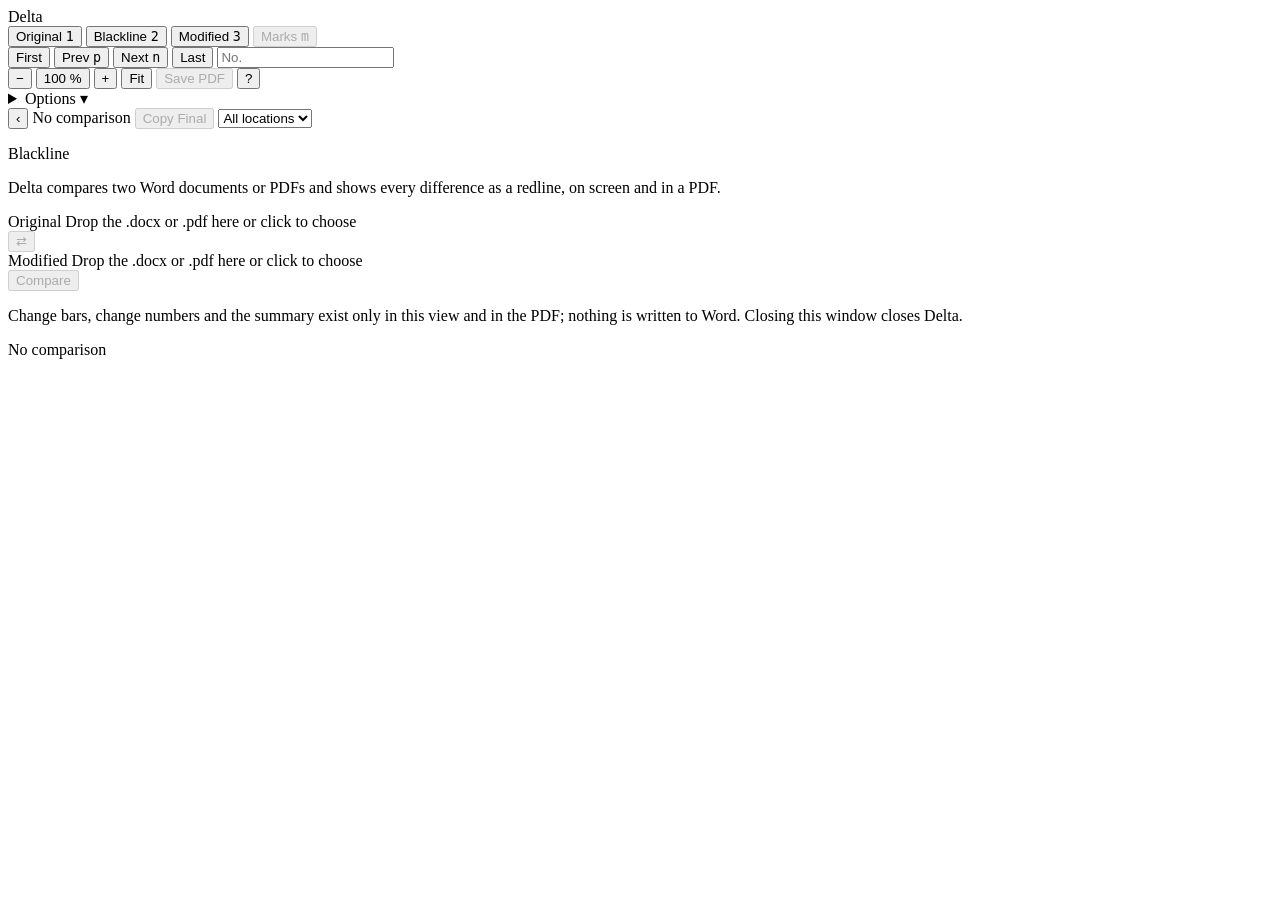
==== src/delta/viewer/index.html @ f50b908b "Rename the app Calandria to Delta (v2.12.0): package delta, Delta.cmd and Delta.ico, log under %LOCA" ====
<!doctype html>
<html lang="en">
<head>
<meta charset="utf-8">
<meta name="viewport" content="width=device-width, initial-scale=1">
<title>Delta</title>
<link rel="icon" type="image/svg+xml" href="data:image/svg+xml,%3Csvg xmlns=%22http://www.w3.org/2000/svg%22 viewBox=%220 0 512 512%22%3E%3Cpath d=%22M256 64L464 432H48Z%22 fill=%22%23FFFFFF%22 stroke=%22%23111827%22 stroke-width=%2232%22 stroke-linejoin=%22round%22/%3E%3Crect x=%22208%22 y=%22256%22 width=%2296%22 height=%2232%22 fill=%22%23FF0000%22/%3E%3Crect x=%22176%22 y=%22336%22 width=%22160%22 height=%2232%22 fill=%22%230000FF%22/%3E%3C/svg%3E">
<link rel="stylesheet" href="/static/style.css">
</head>
<body>
<header id="bar">
  <span class="brand">Delta</span>
  <div id="views" class="views" role="group" aria-label="Views">
    <button id="viewOriginal" aria-pressed="false" title="Show the original document (1)">Original <kbd>1</kbd></button>
    <button id="viewBlackline" aria-pressed="true" title="Show the blackline (2)">Blackline <kbd>2</kbd></button>
    <button id="viewModified" aria-pressed="false" title="Show the modified document (3)">Modified <kbd>3</kbd></button>
    <button id="viewMarks" aria-pressed="false" title="Tint the changed text in the Original and Modified panes (m)" disabled>Marks <kbd>m</kbd></button>
  </div>
  <div class="nav" role="group" aria-label="Change navigation">
    <button id="navFirst" title="First change (Home)">First</button>
    <button id="navPrev" title="Previous change (p, k, Left arrow)">Prev <kbd>p</kbd></button>
    <button id="navNext" title="Next change (n, j, Right arrow)">Next <kbd>n</kbd></button>
    <button id="navLast" title="Last change (End)">Last</button>
    <input id="goto" type="number" min="1" placeholder="No." title="Go to change number">
    <span id="changeStatus" class="count"></span>
  </div>
  <div class="tools">
    <span class="zoom" role="group" aria-label="Zoom">
      <button id="zoomOut" title="Zoom out (Ctrl+-)">−</button>
      <button id="zoomPct" title="Reset to 100 % (Ctrl+0)">100 %</button>
      <button id="zoomIn" title="Zoom in (Ctrl+=)">+</button>
      <button id="zoomFit" title="Fit the page width" aria-pressed="false">Fit</button>
    </span>
    <button id="pdf" disabled>Save PDF</button>
    <button id="keysOpen" title="Keyboard shortcuts (?)">?</button>
    <details id="options" class="options">
      <summary title="Comparison, page, rendering and PDF settings">Options ▾</summary>
      <div class="popover">
        <h4>Comparison <small>changing these compares again</small></h4>
        <label title="Compare without regard to letter case"><input type="checkbox" id="optIgnoreCase"> Ignore case</label>
        <label title="Count list numbering changes as changes"><input type="checkbox" id="optCountNumbering" checked> Count numbering changes</label>
        <h4>On the page <small>re-lays out the pages</small></h4>
        <label><input type="checkbox" id="showUnchanged" checked> Show unchanged text</label>
        <label><input type="checkbox" id="showInsertions" checked> Show insertions</label>
        <label><input type="checkbox" id="showDeletions" checked> Show deletions</label>
        <label><input type="checkbox" id="showFormatting" checked> Show formatting changes</label>
        <label title="Hide the pages without a change (the page numbers stay)"><input type="checkbox" id="showChangedOnly"> Changed pages only</label>
        <h4>Rendering</h4>
        <label>Rendering set <select id="renderSet"><option>Standard</option></select></label>
        <label><input type="checkbox" id="changeBars" checked> Change bars</label>
        <label title="Lay out the pages as they come into view instead of all at once (faster on a slow machine)"><input type="checkbox" id="deferPages" checked> Defer page rendering</label>
        <h4>PDF</h4>
        <label>Summary <select id="report">
          <option value="last" selected>Last page</option><option value="first">First page</option><option value="none">None</option></select></label>
        <label title="Write only the first page and the pages with a change"><input type="checkbox" id="changedOnly"> Changed pages only</label>
        <div class="quitrow"><button id="quit" class="quit" title="Stop Delta (closing the window does the same)">Quit Delta</button></div>
      </div>
    </details>
  </div>
</header>
<div id="progress" class="progress" role="progressbar" aria-label="Working" hidden><div></div></div>
<div id="body">
  <aside id="panel">
    <div class="head">
      <button id="panelToggle" aria-controls="panel" aria-expanded="true" title="Hide the change list">‹</button>
      <span id="listCount" class="count">No comparison</span>
      <button id="copyFinal" title="Copy the modified document as plain text (all changes accepted)" disabled>Copy Final</button>
      <select id="fLocation" title="Body text, tables, notes, headers or footers">
        <option value="all">All locations</option><option value="body">Body</option><option value="table">Tables</option><option value="footnote">Footnotes</option><option value="endnote">Endnotes</option><option value="header">Headers</option><option value="footer">Footers</option><option value="comment">Comments</option>
      </select>
    </div>
    <p id="trackedNote" class="trackednote" hidden></p>
    <p id="sourceNote" class="trackednote" hidden></p>
    <div id="tiles" class="tiles"></div>
    <ol id="changes" class="changes"></ol>
  </aside>
  <div id="view">
    <div id="notice" class="notice" role="status" aria-live="polite" hidden data-kind="">
      <div class="box">
        <p id="noticeText"></p>
        <button id="noticeClose" hidden>Dismiss</button>
      </div>
    </div>
    <div id="paneOriginal" class="pane" data-side="original" hidden>
      <div class="caption">Original</div>
    </div>
    <main id="pages" class="pane" data-side="blackline">
      <div class="caption">Blackline</div>
      <section id="sources" class="sources">
        <p class="intro">Delta compares two Word documents or PDFs and shows every difference as a redline, on screen and in a PDF.</p>
        <div class="cards">
          <div id="cardA" class="card" role="button" tabindex="0" title="The original document">
            <span class="side">Original</span>
            <span id="nameA" class="name">Drop the .docx or .pdf here or click to choose</span>
            <span id="trackedA" class="tracked" hidden></span>
            <button id="clearA" class="clear" title="Remove this file" hidden>×</button>
            <input type="file" id="fileA" accept=".docx,.pdf" hidden>
          </div>
          <button id="swap" title="Swap Original and Modified" disabled>⇄</button>
          <div id="cardB" class="card" role="button" tabindex="0" title="The modified document">
            <span class="side">Modified</span>
            <span id="nameB" class="name">Drop the .docx or .pdf here or click to choose</span>
            <span id="trackedB" class="tracked" hidden></span>
            <button id="clearB" class="clear" title="Remove this file" hidden>×</button>
            <input type="file" id="fileB" accept=".docx,.pdf" hidden>
          </div>
        </div>
        <button id="compare" class="go" disabled>Compare</button>
        <p class="hint">Change bars, change numbers and the summary exist only in this view and in the PDF; nothing is written to Word. Closing this window closes Delta.</p>
      </section>
    </main>
    <div id="paneModified" class="pane" data-side="modified" hidden>
      <div class="caption">Modified</div>
    </div>
  </div>
  <div id="strip" class="strip" role="navigation" aria-label="Change positions" hidden><div class="view"></div></div>
</div>
<div id="rowMenu" role="menu" hidden>
  <button type="button" role="menuitem" data-side="modified">Copy modified text</button>
  <button type="button" role="menuitem" data-side="original">Copy original text</button>
</div>
<dialog id="keys">
  <h3>Keyboard shortcuts</h3>
  <table>
    <tr><td><kbd>n</kbd> <kbd>j</kbd> <kbd>→</kbd></td><td>Next change</td></tr>
    <tr><td><kbd>p</kbd> <kbd>k</kbd> <kbd>←</kbd></td><td>Previous change</td></tr>
    <tr><td><kbd>Home</kbd> / <kbd>End</kbd></td><td>First / last change</td></tr>
    <tr><td><kbd>1</kbd> <kbd>2</kbd> <kbd>3</kbd></td><td>Show / hide the Original, Blackline, Modified pane</td></tr>
    <tr><td><kbd>m</kbd></td><td>Tint the changed text in the side panes</td></tr>
    <tr><td><kbd>Shift</kbd>+<kbd>F10</kbd></td><td>Copy menu for the current change (also the Menu key)</td></tr>
    <tr><td><kbd>Ctrl</kbd>+<kbd>=</kbd> / <kbd>Ctrl</kbd>+<kbd>-</kbd></td><td>Zoom in / out (also Ctrl+wheel over the pages)</td></tr>
    <tr><td><kbd>Ctrl</kbd>+<kbd>0</kbd></td><td>Zoom 100 %</td></tr>
    <tr><td><kbd>Esc</kbd></td><td>Close this sheet or the Options popover</td></tr>
    <tr><td><kbd>?</kbd></td><td>This sheet</td></tr>
  </table>
  <p class="note">Keys work outside text boxes.</p>
  <form method="dialog"><button id="keysClose">Close</button></form>
</dialog>
<footer id="status">
  <span id="pageStatus">No comparison</span>
  <span id="msg" class="msg"></span>
</footer>
<script type="module" src="/static/app.js"></script>
</body>
</html>
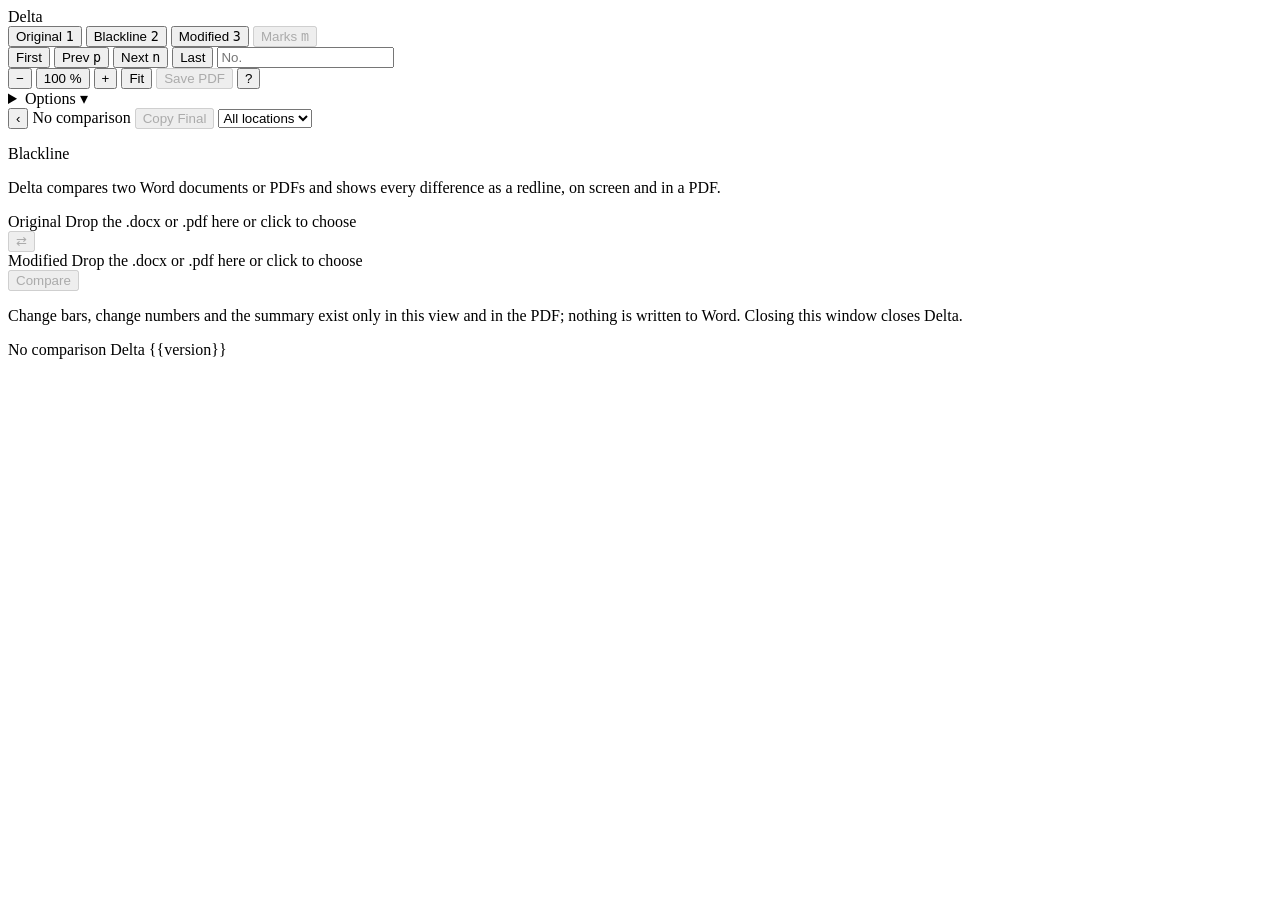
==== commit 65241e42: "Version shown (v2.12.4): the window's status bar shows the Delta version at its bottom right, and th" ====
--- a/src/delta/viewer/index.html
+++ b/src/delta/viewer/index.html
@@ -139,6 +139,7 @@
 <footer id="status">
   <span id="pageStatus">No comparison</span>
   <span id="msg" class="msg"></span>
+  <span id="version" class="version" title="Delta version">Delta {{version}}</span>
 </footer>
 <script type="module" src="/static/app.js"></script>
 </body>
